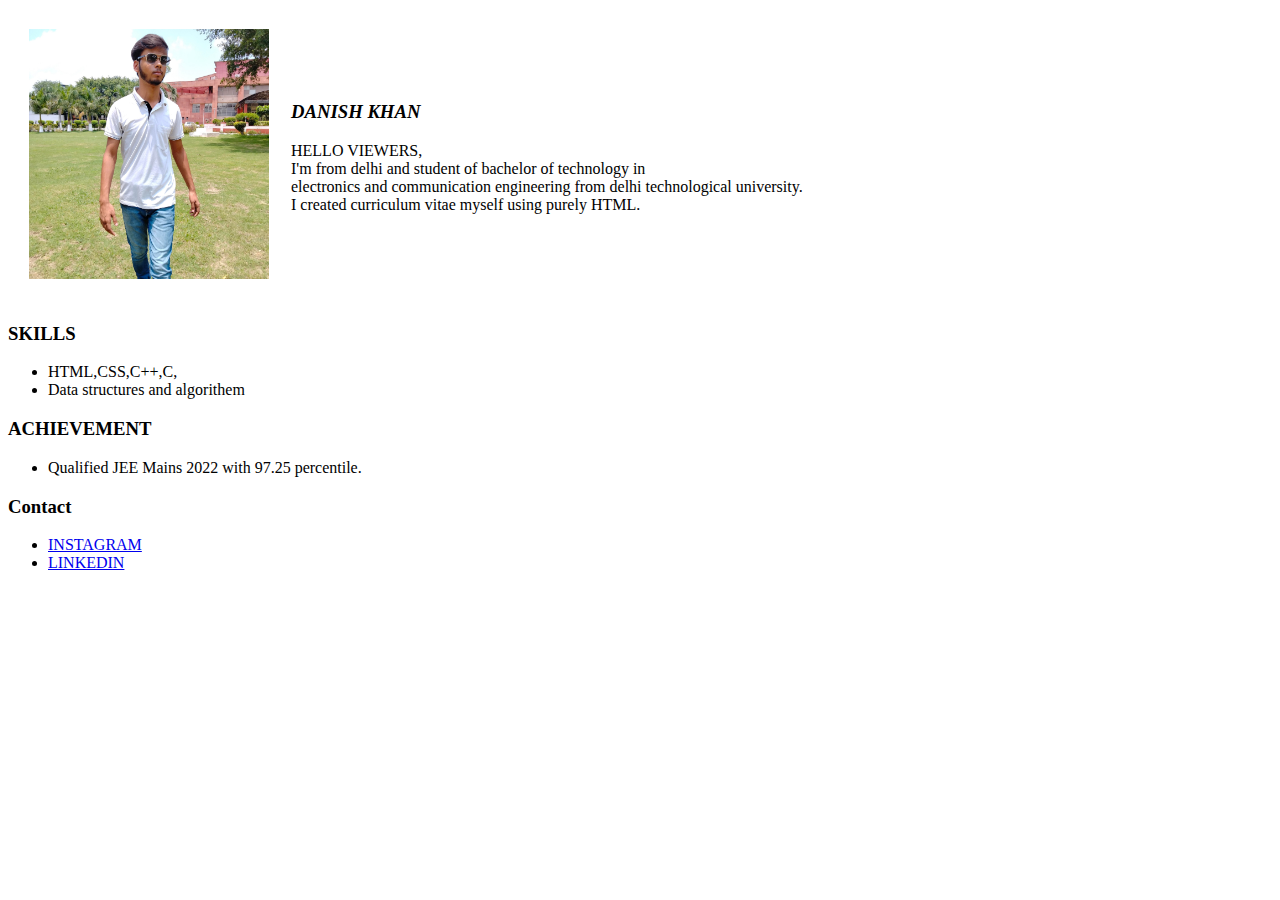
==== index.html @ 9c2e8fed "index uploaded" ====
<!DOCTYPE html>
<html lang="en">
<head>
    <meta charset="UTF-8">
    <meta name="viewport" content="width=device-width, initial-scale=1.0">
    <title>cv</title>
</head>
<body>
    <table cellspacing ="20">
        <tr>
            <td>
                <img src="IMG_20230708_153709_730.jpg" alt="DANISH PROFILE" height="250" width="240">
            </td>
            <td>
              <h3 style="font-style: oblique;">DANISH KHAN </h3>
              <p>HELLO VIEWERS,<br>
                I'm from delhi and student of bachelor of technology in <br>electronics and communication engineering from delhi technological university. <br>I created curriculum vitae myself using purely HTML.
              </p>
            </td>
            </tr>
    </table>
                            <!-- skills -->
                              
        <h3>SKILLS</h3>
          <ul>
             <li>
                HTML,CSS,C++,C,
             </li>
             <li>
                Data structures and algorithem
             </li>

          </ul>

                             <!-- ACHIEVEMENT -->
                 <h3>ACHIEVEMENT</h3>
         <ul>
           <li>
            Qualified JEE Mains 2022 with 97.25 percentile.
           </li>
           
       </ul>
                                 <!-- contact -->

              <h3> Contact </h3>
              <ul>
                <li>
                    <a href="https://instagram.com/danish_khan.24?igshid=ZDc4ODBmNjlmNQ==">INSTAGRAM</a>
                </li>
                <li>
                <a href="https://www.linkedin.com/in/danish-khan-869064244">LINKEDIN</a>
                </li>
              </ul>
</body>
</html>
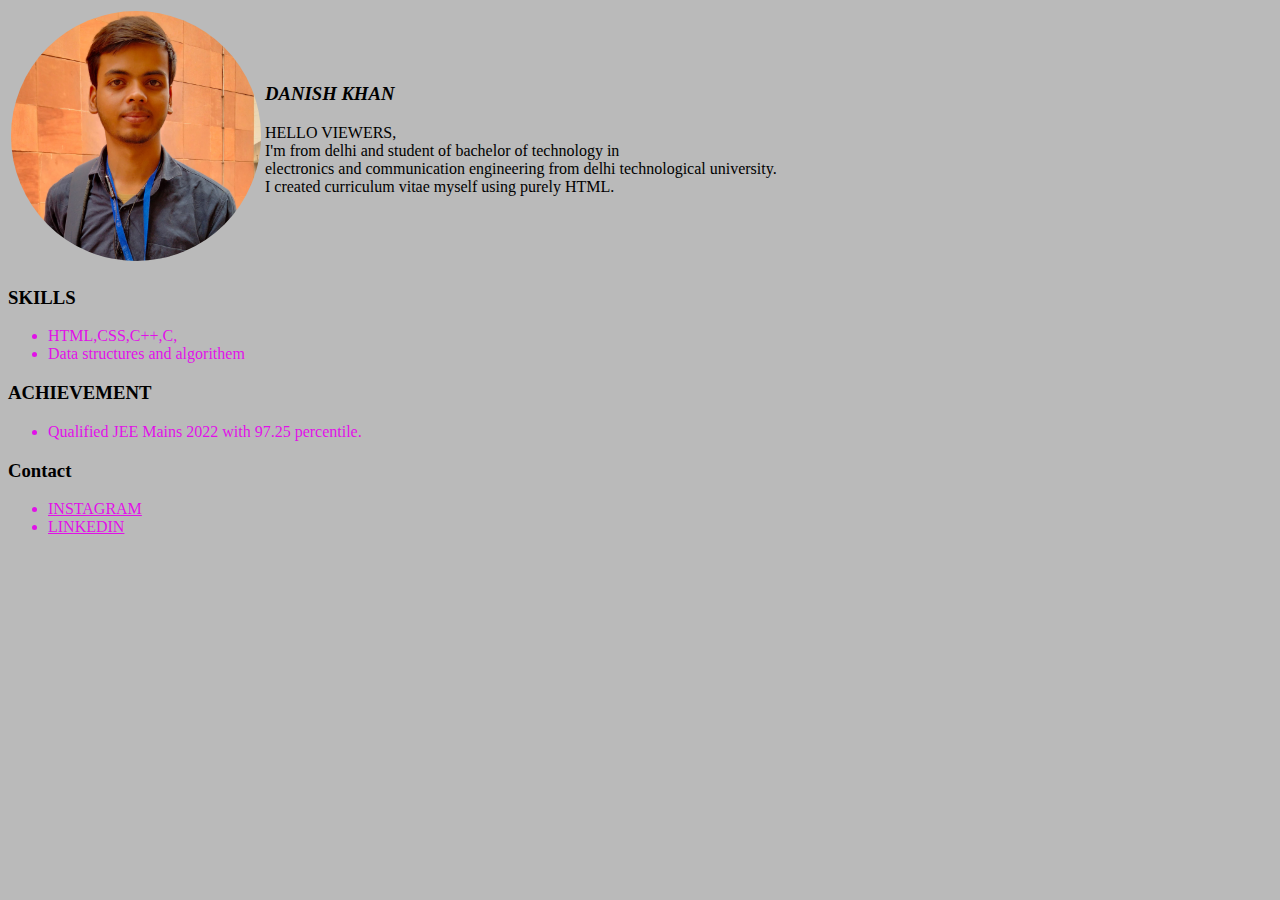
==== commit e7775087: "modified resume" ====
--- a/index.html
+++ b/index.html
@@ -3,13 +3,14 @@
 <head>
     <meta charset="UTF-8">
     <meta name="viewport" content="width=device-width, initial-scale=1.0">
+    <link rel="stylesheet" href="style.css">
     <title>cv</title>
 </head>
 <body>
-    <table cellspacing ="20">
+    <table cellspaciqng ="20">
         <tr>
             <td>
-                <img src="IMG_20230708_153709_730.jpg" alt="DANISH PROFILE" height="250" width="240">
+                <img src="WhatsApp Image 2023-07-15 at 14.09.47.jpg" alt="DANISH PROFILE" height="250" width="250">
             </td>
             <td>
               <h3 style="font-style: oblique;">DANISH KHAN </h3>
@@ -20,9 +21,9 @@
             </tr>
     </table>
                             <!-- skills -->
-                              
-        <h3>SKILLS</h3>
-          <ul>
+                  <div id="skills" >            
+        <h3 class="heading">SKILLS</h3>
+          <ul class="content">
              <li>
                 HTML,CSS,C++,C,
              </li>
@@ -31,25 +32,28 @@
              </li>
 
           </ul>
-
+        </div>
                              <!-- ACHIEVEMENT -->
-                 <h3>ACHIEVEMENT</h3>
-         <ul>
+                             <div id="ACHIEVEMENT">
+                 <h3 class="heading" >ACHIEVEMENT</h3>
+         <ul class="content">
            <li>
             Qualified JEE Mains 2022 with 97.25 percentile.
            </li>
            
        </ul>
+      </div>
                                  <!-- contact -->
-
-              <h3> Contact </h3>
-              <ul>
+<div id="contact">
+              <h3 class="heading" > Contact </h3>
+              <ul class="content">
                 <li>
-                    <a href="https://instagram.com/danish_khan.24?igshid=ZDc4ODBmNjlmNQ==">INSTAGRAM</a>
+                    <a href="https://instagram.com/danish_khan.24?igshid=ZDc4ODBmNjlmNQ==" style="color:rgb(225, 17, 232);">INSTAGRAM</a>
                 </li>
                 <li>
-                <a href="https://www.linkedin.com/in/danish-khan-869064244">LINKEDIN</a>
+                <a href="https://www.linkedin.com/in/danish-khan-869064244" style="color: rgb(225, 17, 232);">LINKEDIN</a>
                 </li>
               </ul>
+            </div>
 </body>
 </html>--- a/style.css
+++ b/style.css
@@ -0,0 +1,17 @@
+img{
+    border-radius: 200px;
+}
+body{
+    background-color: rgb(186, 186, 186);
+    font-family: cursive;
+    
+}
+
+.content{
+    
+    font-size: medium;
+    color: rgb(225, 17, 232);;
+}
+.heading{
+    color: black;
+}